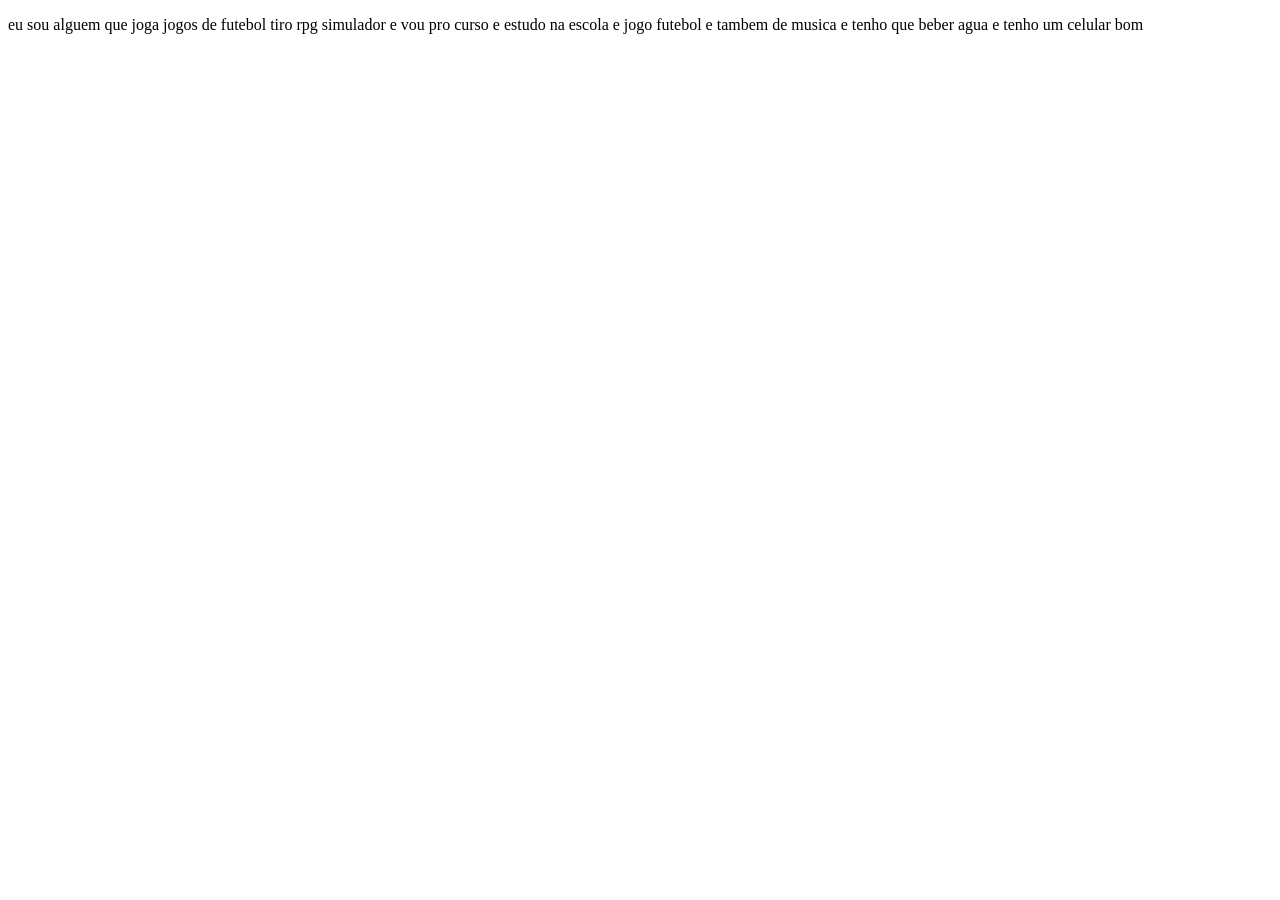
==== index.html @ e02e6e86 "Rename flexbox2.html to index.html" ====
<!DOCTYPE html>
<html lang="pt-br">
<head>
    <meta charset="UTF-8">
    <meta name="viewport" content="width=device-width, initial-scale=1.0">
    <title>flexbox2</title>
    <link rel="stylesheet" href="CSS/main3.css">
</head>
<body>
    <div class="box">
        <p> eu sou alguem que joga jogos de futebol 
            tiro rpg simulador e vou pro 
            curso e estudo na escola e jogo futebol e tambem de 
            musica e tenho que 
            beber agua e tenho um celular bom</p>
    </div>

      <div class="box2"></div>

        <div class="box3"></div>

</body>
</html>
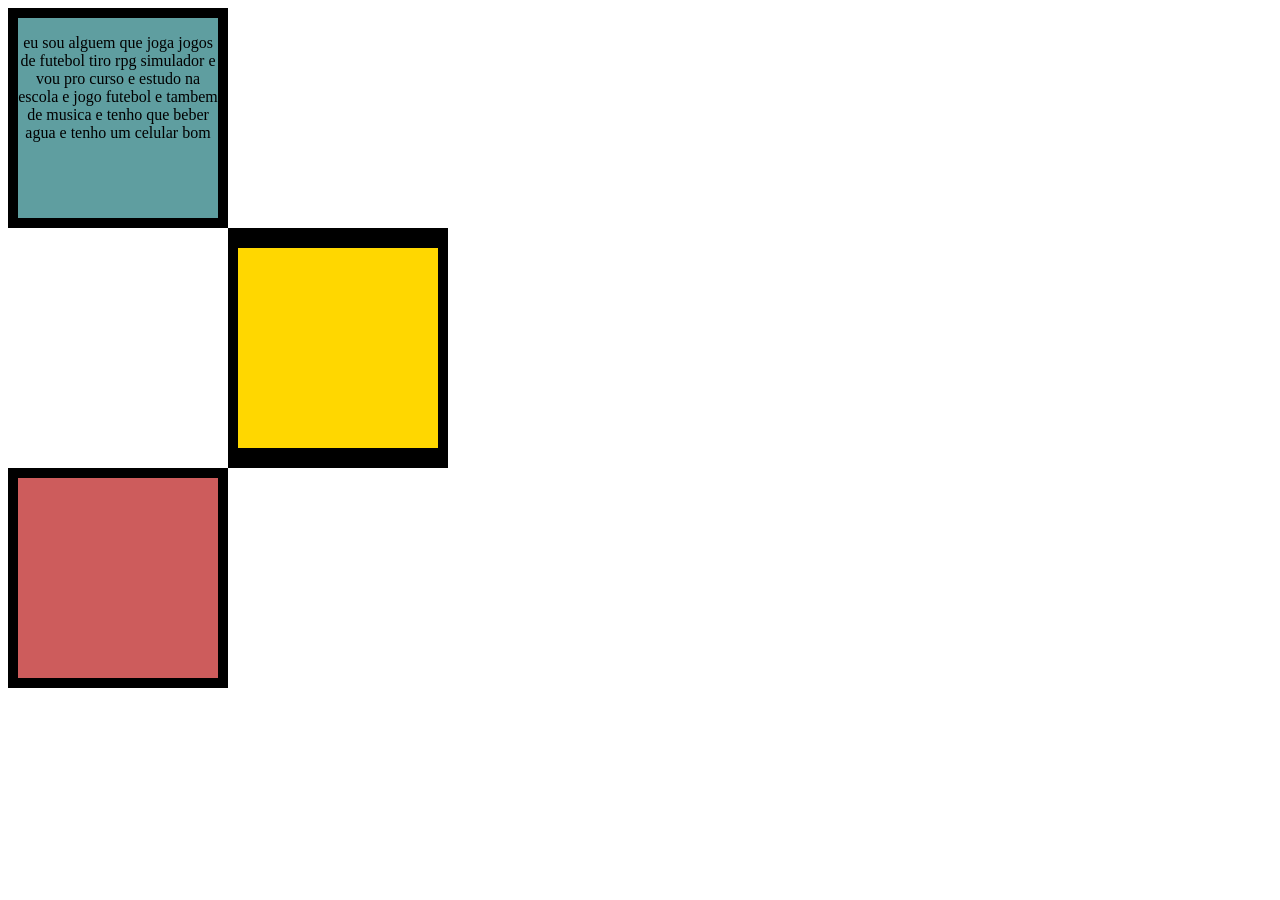
==== commit d7740d97: "Update index.html" ====
--- a/index.html
+++ b/index.html
@@ -4,7 +4,7 @@
     <meta charset="UTF-8">
     <meta name="viewport" content="width=device-width, initial-scale=1.0">
     <title>flexbox2</title>
-    <link rel="stylesheet" href="CSS/main3.css">
+    <link rel="stylesheet" href="style.css">
 </head>
 <body>
     <div class="box">
--- a/style.css
+++ b/style.css
@@ -0,0 +1,23 @@
+.box {
+    width: 200px;
+    height: 200px;
+    background-color: cadetblue;
+    border: 10px solid; 
+    font-weight: 20px;
+    text-align: center;
+}
+.box2 {
+    width: 200px;
+    height: 200px;
+    background-color: gold;
+    border: 20px solid black;
+border-left: 10px  solid ;
+border-right: 10px solid;
+margin-inline: 220px;
+}
+.box3 {
+    width: 200px;
+    height: 200px;
+    background-color:  indianred;
+    border: 10px solid;
+}
